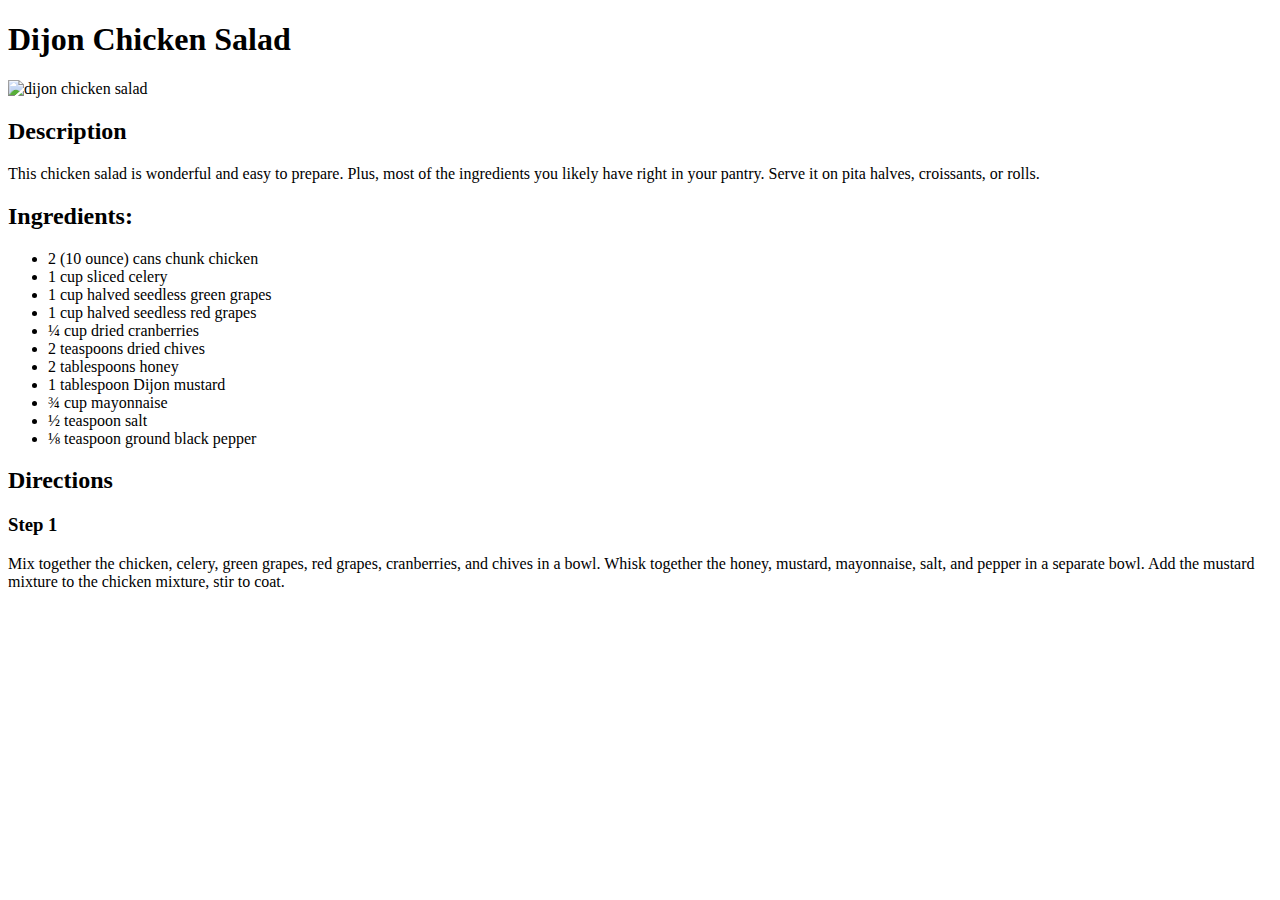
==== recipes/dijon.html @ 0be75328 "added recipe html pages" ====
<!DOCTYPE html>
<html lang="en">
<head>
    <meta charset="UTF-8">
    <meta http-equiv="X-UA-Compatible" content="IE=edge">
    <meta name="viewport" content="width=device-width, initial-scale=1.0">
    <title>Dijon Chicken Salad</title>
</head>
<body>
    <h1>Dijon Chicken Salad</h1>
    <img src="https://imagesvc.meredithcorp.io/v3/mm/image?url=https%3A%2F%2Fimages.media-allrecipes.com%2Fuserphotos%2F8406900.jpg&w=300&h=399&c=sc&poi=face&q=60" alt="dijon chicken salad">
    <h2>Description</h2>
    <p>This chicken salad is wonderful and easy to prepare. Plus, most of the ingredients you likely have right in your pantry. Serve it on pita halves, croissants, or rolls.</p>
    <h2>Ingredients:</h2>
    <ul>
        <li>2 (10 ounce) cans chunk chicken</li>
        <li>1 cup sliced celery</li>
        <li>1 cup halved seedless green grapes</li>
        <li>1 cup halved seedless red grapes</li>
        <li>¼ cup dried cranberries</li>
        <li>2 teaspoons dried chives</li>
        <li>2 tablespoons honey</li>
        <li>1 tablespoon Dijon mustard</li>
        <li>¾ cup mayonnaise</li>
        <li>½ teaspoon salt</li>
        <li>⅛ teaspoon ground black pepper</li>
    </ul>
    <h2>Directions</h2>
    <h3>Step 1</h3>
    <p>Mix together the chicken, celery, green grapes, red grapes, cranberries, and chives in a bowl. Whisk together the honey, mustard, mayonnaise, salt, and pepper in a separate bowl. Add the mustard mixture to the chicken mixture, stir to coat.</p>
</body>
</html>
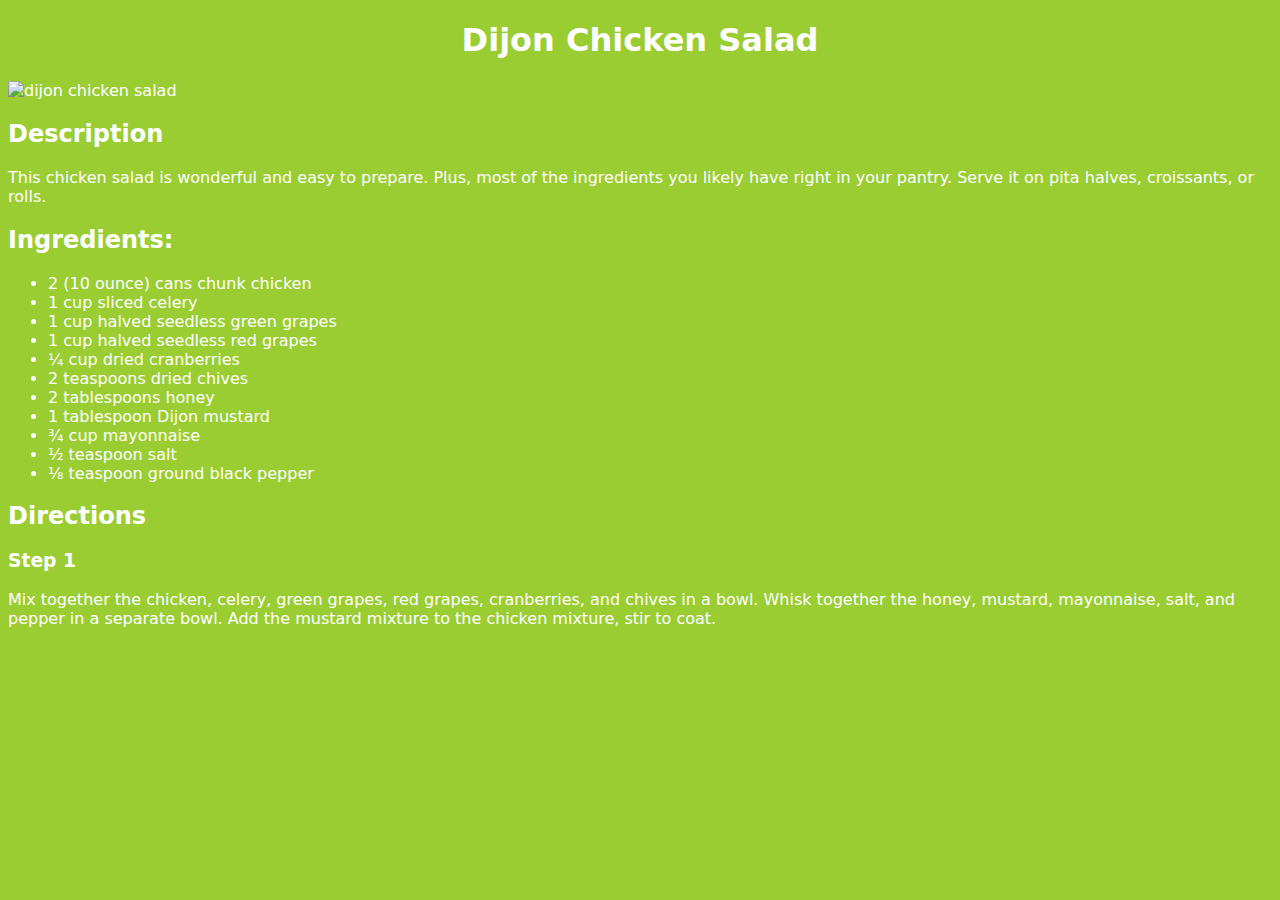
==== commit 57e9eb2e: "Added styles.css" ====
--- a/recipes/dijon.html
+++ b/recipes/dijon.html
@@ -5,28 +5,31 @@
     <meta http-equiv="X-UA-Compatible" content="IE=edge">
     <meta name="viewport" content="width=device-width, initial-scale=1.0">
     <title>Dijon Chicken Salad</title>
+    <link rel="stylesheet" href="../styles.css">
 </head>
 <body>
     <h1>Dijon Chicken Salad</h1>
-    <img src="https://imagesvc.meredithcorp.io/v3/mm/image?url=https%3A%2F%2Fimages.media-allrecipes.com%2Fuserphotos%2F8406900.jpg&w=300&h=399&c=sc&poi=face&q=60" alt="dijon chicken salad">
-    <h2>Description</h2>
-    <p>This chicken salad is wonderful and easy to prepare. Plus, most of the ingredients you likely have right in your pantry. Serve it on pita halves, croissants, or rolls.</p>
-    <h2>Ingredients:</h2>
-    <ul>
-        <li>2 (10 ounce) cans chunk chicken</li>
-        <li>1 cup sliced celery</li>
-        <li>1 cup halved seedless green grapes</li>
-        <li>1 cup halved seedless red grapes</li>
-        <li>¼ cup dried cranberries</li>
-        <li>2 teaspoons dried chives</li>
-        <li>2 tablespoons honey</li>
-        <li>1 tablespoon Dijon mustard</li>
-        <li>¾ cup mayonnaise</li>
-        <li>½ teaspoon salt</li>
-        <li>⅛ teaspoon ground black pepper</li>
-    </ul>
-    <h2>Directions</h2>
-    <h3>Step 1</h3>
-    <p>Mix together the chicken, celery, green grapes, red grapes, cranberries, and chives in a bowl. Whisk together the honey, mustard, mayonnaise, salt, and pepper in a separate bowl. Add the mustard mixture to the chicken mixture, stir to coat.</p>
+    <div class="container">
+        <img src="https://imagesvc.meredithcorp.io/v3/mm/image?url=https%3A%2F%2Fimages.media-allrecipes.com%2Fuserphotos%2F8406900.jpg&w=300&h=399&c=sc&poi=face&q=60" alt="dijon chicken salad">
+        <h2>Description</h2>
+        <p>This chicken salad is wonderful and easy to prepare. Plus, most of the ingredients you likely have right in your pantry. Serve it on pita halves, croissants, or rolls.</p>
+        <h2>Ingredients:</h2>
+        <ul>
+            <li>2 (10 ounce) cans chunk chicken</li>
+            <li>1 cup sliced celery</li>
+            <li>1 cup halved seedless green grapes</li>
+            <li>1 cup halved seedless red grapes</li>
+            <li>¼ cup dried cranberries</li>
+            <li>2 teaspoons dried chives</li>
+            <li>2 tablespoons honey</li>
+            <li>1 tablespoon Dijon mustard</li>
+            <li>¾ cup mayonnaise</li>
+            <li>½ teaspoon salt</li>
+            <li>⅛ teaspoon ground black pepper</li>
+        </ul>
+        <h2>Directions</h2>
+        <h3>Step 1</h3>
+        <p>Mix together the chicken, celery, green grapes, red grapes, cranberries, and chives in a bowl. Whisk together the honey, mustard, mayonnaise, salt, and pepper in a separate bowl. Add the mustard mixture to the chicken mixture, stir to coat.</p>
+    </div>
 </body>
 </html>--- a/styles.css
+++ b/styles.css
@@ -0,0 +1,14 @@
+body {
+    background-color: yellowgreen;
+    font-family: Verdana, "DejaVu Sans", sans-serif;
+    color: white;
+}
+
+h1{
+    text-align: center;
+}
+
+img {
+    height: 300px;
+    width: 320px;
+}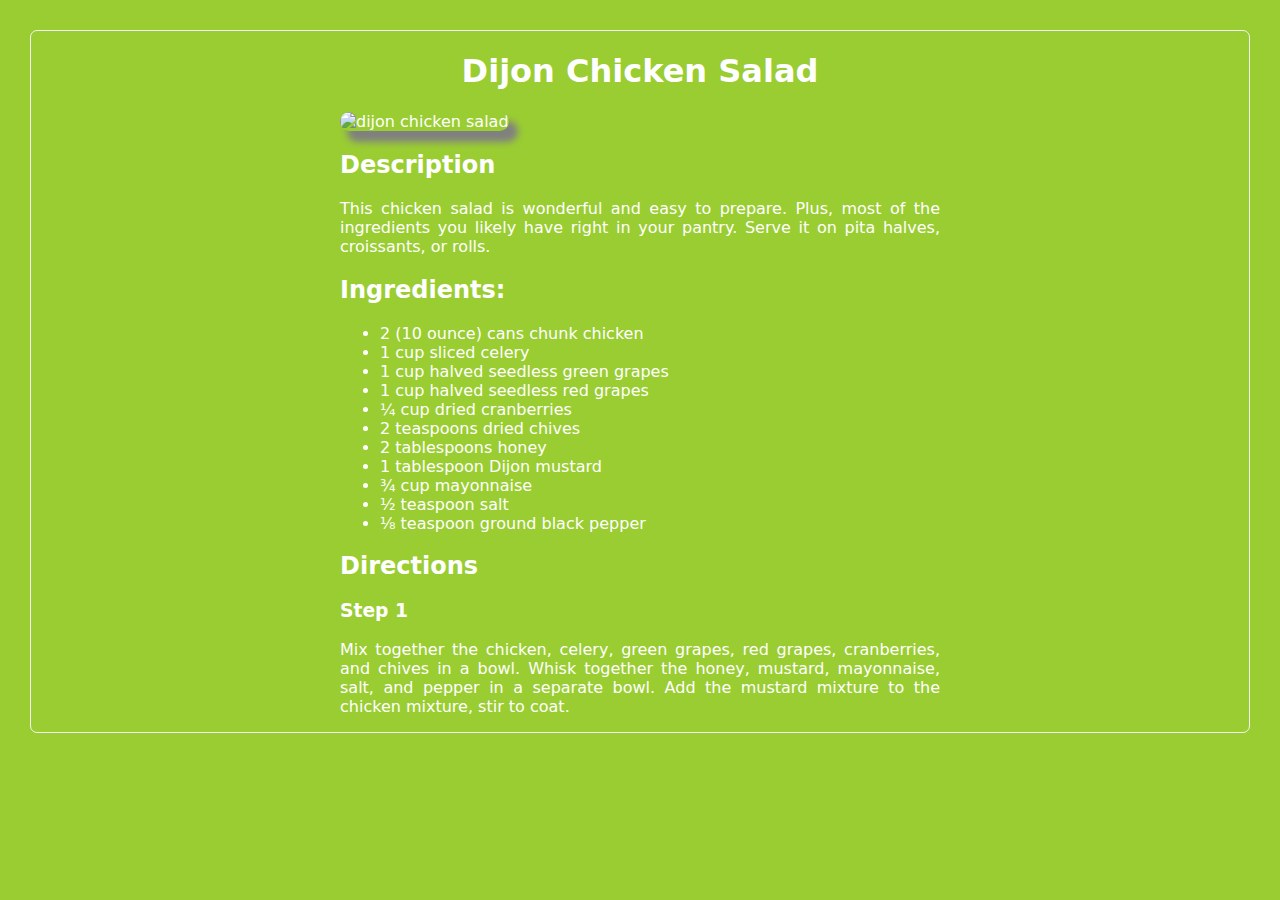
==== commit 43974ab5: "Edited HTML and CSS files" ====
--- a/recipes/dijon.html
+++ b/recipes/dijon.html
@@ -8,8 +8,8 @@
     <link rel="stylesheet" href="../styles.css">
 </head>
 <body>
-    <h1>Dijon Chicken Salad</h1>
     <div class="container">
+        <h1>Dijon Chicken Salad</h1>
         <img src="https://imagesvc.meredithcorp.io/v3/mm/image?url=https%3A%2F%2Fimages.media-allrecipes.com%2Fuserphotos%2F8406900.jpg&w=300&h=399&c=sc&poi=face&q=60" alt="dijon chicken salad">
         <h2>Description</h2>
         <p>This chicken salad is wonderful and easy to prepare. Plus, most of the ingredients you likely have right in your pantry. Serve it on pita halves, croissants, or rolls.</p>
--- a/styles.css
+++ b/styles.css
@@ -2,6 +2,21 @@
     background-color: yellowgreen;
     font-family: Verdana, "DejaVu Sans", sans-serif;
     color: white;
+    border: 1px solid whitesmoke;
+    border-radius: 7px;
+    margin: 30px;
+}
+
+.container{
+    max-width: 600px;
+    margin: 0 auto;
+    text-align: justify;
+    -webkit-box-sizing: border-box;
+    -moz-box-sizing: border-box;
+    box-sizing: border-box;
+    display: block;
+    /* border: 1px solid red;
+    padding: 10px; */
 }
 
 h1{
@@ -11,4 +26,7 @@
 img {
     height: 300px;
     width: 320px;
-}+    box-shadow: 8px 10px 7px 1px gray;
+    border-radius: 10px;
+}
+
